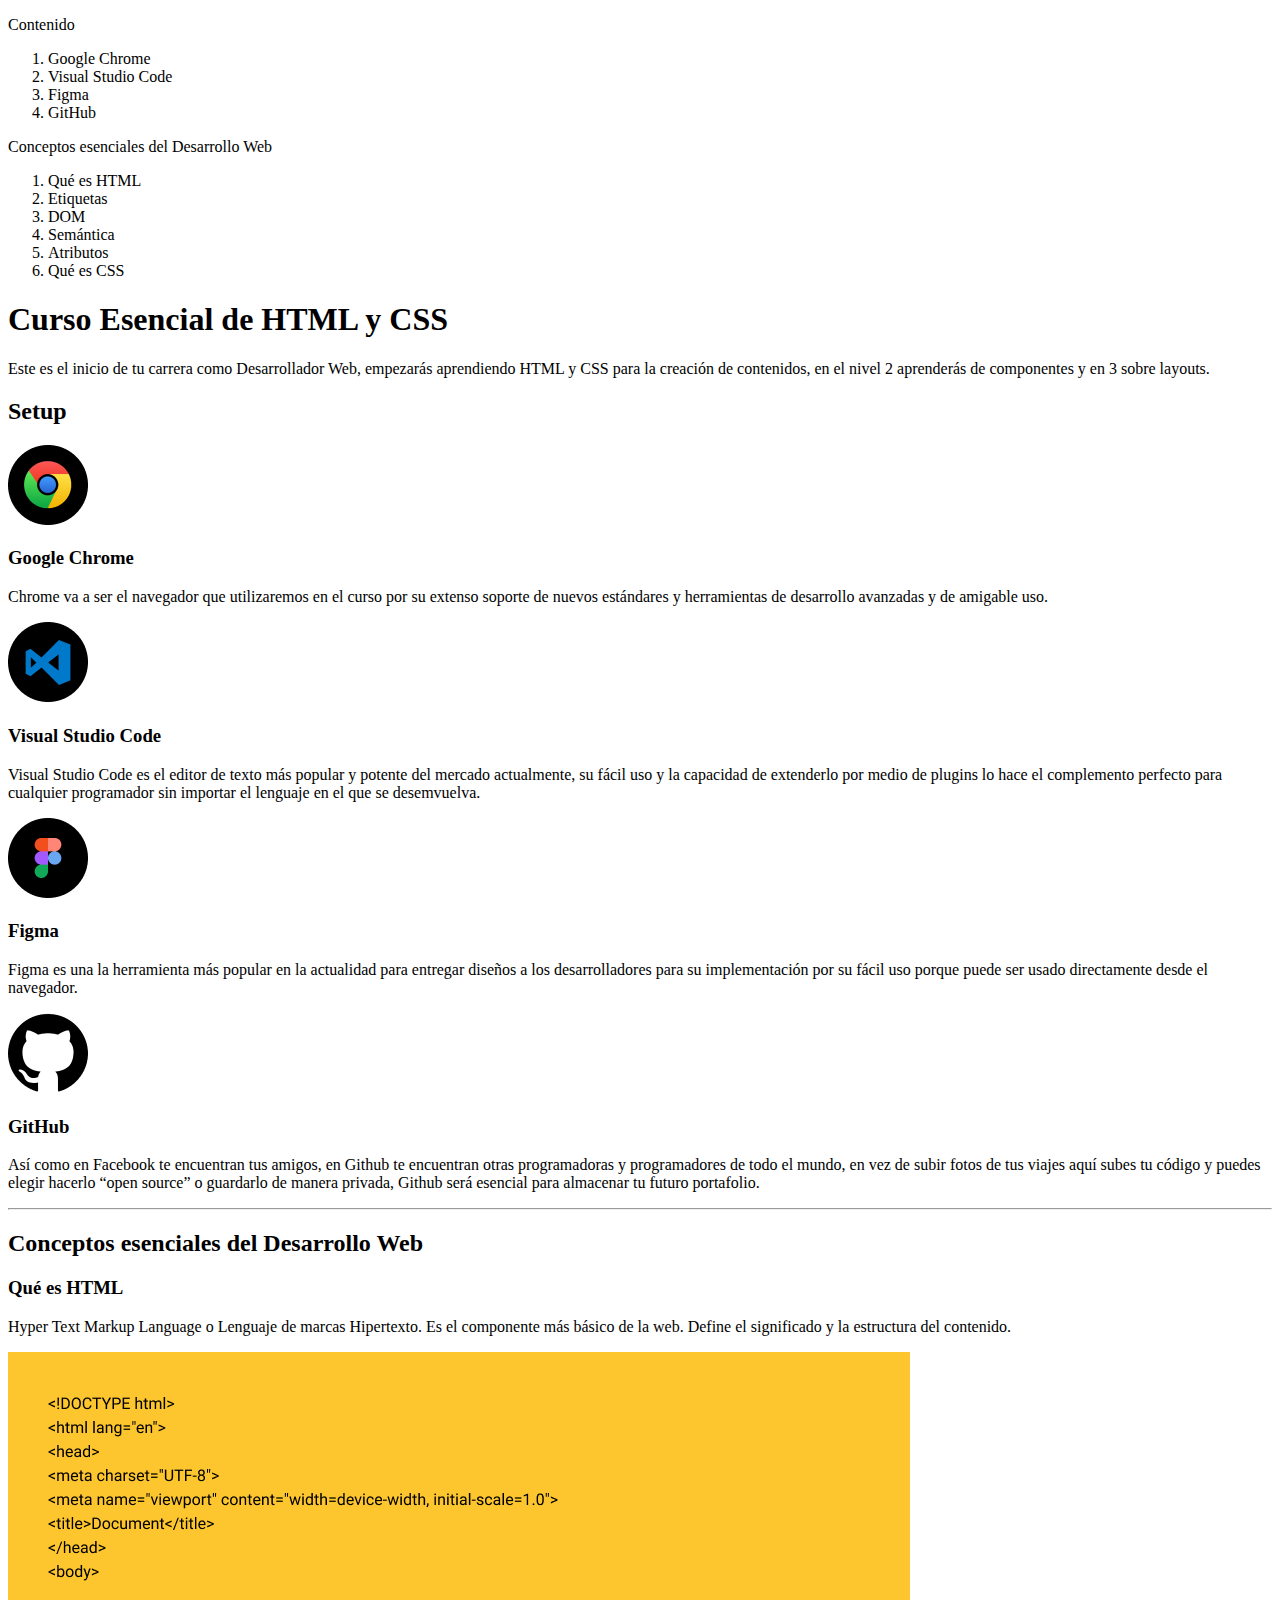
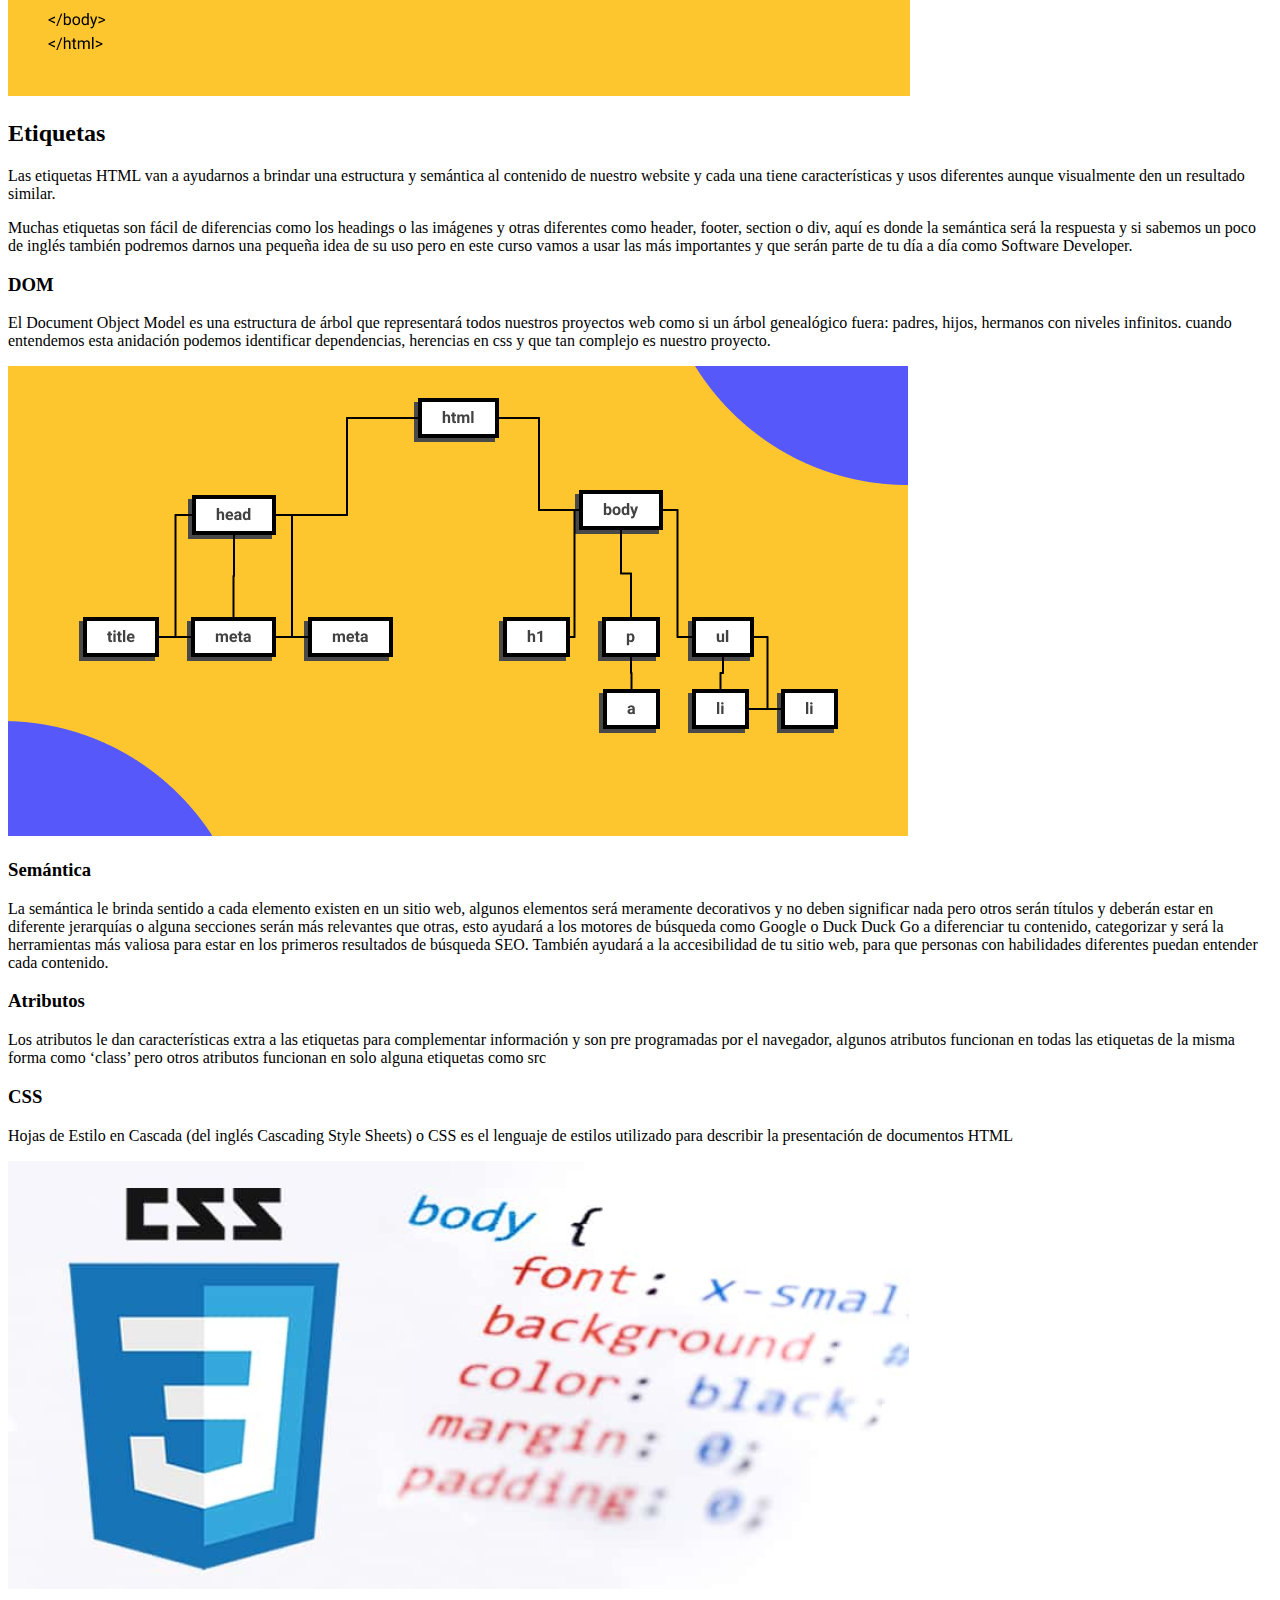
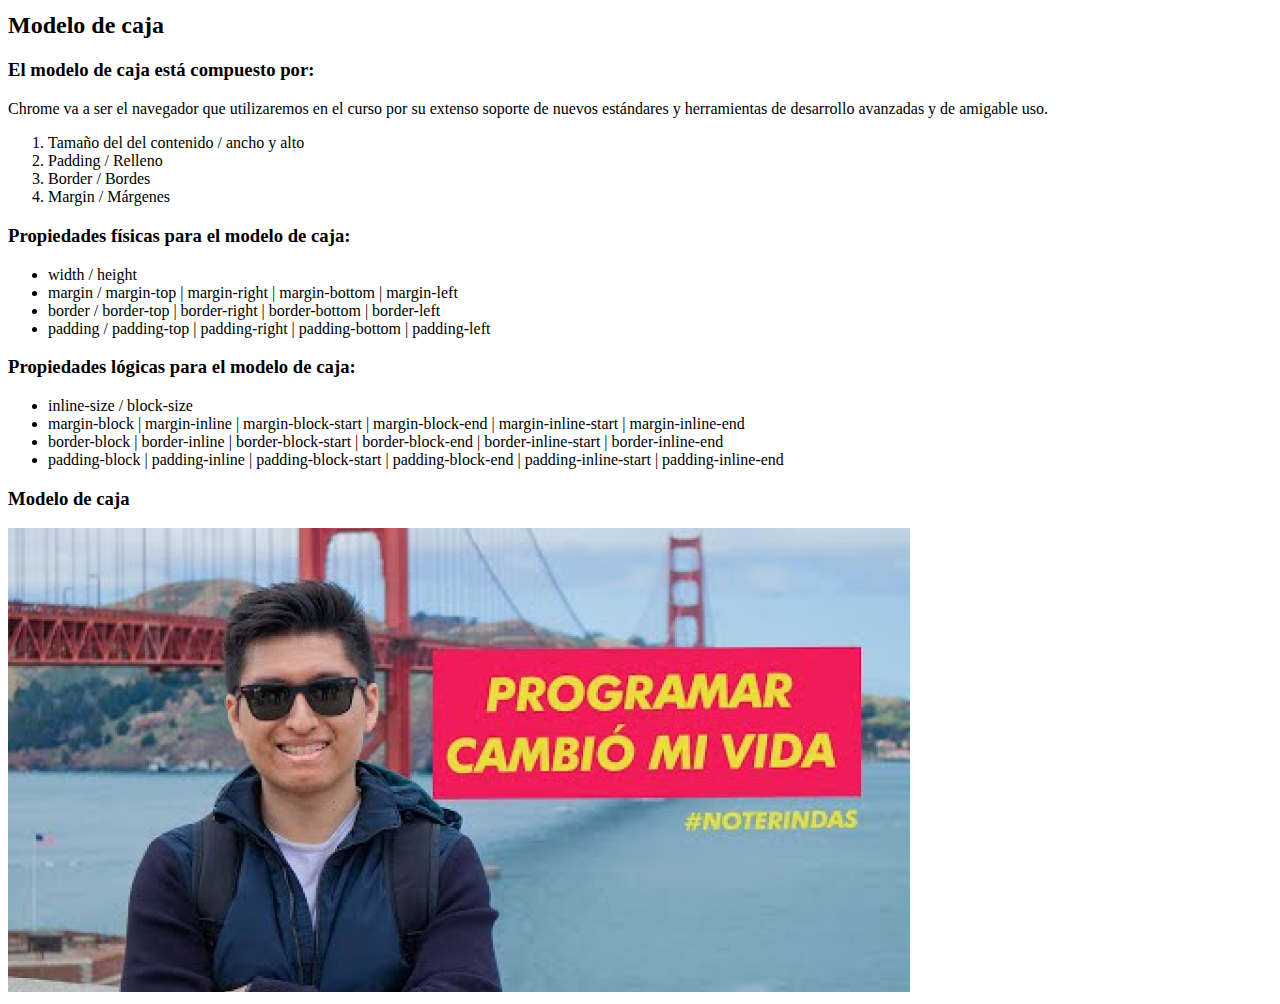
==== index.html @ ecdffed0 "Clase de semántica de contenido" ====
<!DOCTYPE html>
<html lang="en">
  <head>
    <meta charset="UTF-8" />
    <meta name="viewport" content="width=device-width, initial-scale=1.0" />
    <title>Blog de Augusto</title>
  </head>

  <body>
    <header>
      <p>Contenido</p>
      <nav>
        <ol>
          <li>Google Chrome</li>
          <li>Visual Studio Code</li>
          <li>Figma</li>
          <li>GitHub</li>
        </ol>
        <p>Conceptos esenciales del Desarrollo Web</p>
        <ol>
          <li>Qué es HTML</li>
          <li>Etiquetas</li>
          <li>DOM</li>
          <li>Semántica</li>
          <li>Atributos</li>
          <li>Qué es CSS</li>
        </ol>
      </nav>
    </header>
    <h1>Curso Esencial de HTML y CSS</h1>
    <p>
      Este es el inicio de tu carrera como Desarrollador Web, empezarás
      aprendiendo HTML y CSS para la creación de contenidos, en el nivel 2
      aprenderás de componentes y en 3 sobre layouts.
    </p>
    <h2>Setup</h2>
    <img
      src="/images/google-chrome.png"
      alt="Logo de Google Chrome"
      title="Logo de Google Chrome"
    />
    <h3>Google Chrome</h3>
    <p>
      Chrome va a ser el navegador que utilizaremos en el curso por su extenso
      soporte de nuevos estándares y herramientas de desarrollo avanzadas y de
      amigable uso.
    </p>

    <img
      src="/images/visual-studio-code.png"
      alt="Logo de Visual Studio Code"
      title="Logo de Visual Studio Code"
    />
    <h3>Visual Studio Code</h3>
    <p>
      Visual Studio Code es el editor de texto más popular y potente del mercado
      actualmente, su fácil uso y la capacidad de extenderlo por medio de
      plugins lo hace el complemento perfecto para cualquier programador sin
      importar el lenguaje en el que se desemvuelva.
    </p>
    <img src="/images/figma.png" alt="Logo de Figma" title="Logo de Figma" />
    <h3>Figma</h3>
    <p>
      Figma es una la herramienta más popular en la actualidad para entregar
      diseños a los desarrolladores para su implementación por su fácil uso
      porque puede ser usado directamente desde el navegador.
    </p>
    <img src="/images/github.png" alt="Logo de GitHub" title="Logo de GitHub" />
    <h3>GitHub</h3>
    <p>
      Así como en Facebook te encuentran tus amigos, en Github te encuentran
      otras programadoras y programadores de todo el mundo, en vez de subir
      fotos de tus viajes aquí subes tu código y puedes elegir hacerlo “open
      source” o guardarlo de manera privada, Github será esencial para almacenar
      tu futuro portafolio.
    </p>
    <hr />
    <h2>Conceptos esenciales del Desarrollo Web</h2>
    <h3>Qué es HTML</h3>
    <p>
      Hyper Text Markup Language o Lenguaje de marcas Hipertexto. Es el
      componente más básico de la web. Define el significado y la estructura del
      contenido.
    </p>
    <img src="/images/html.png" alt="html" title="Estructura básica de html" />
    <h2>Etiquetas</h2>
    <p>
      Las etiquetas HTML van a ayudarnos a brindar una estructura y semántica al
      contenido de nuestro website y cada una tiene características y usos
      diferentes aunque visualmente den un resultado similar.
    </p>
    <p>
      Muchas etiquetas son fácil de diferencias como los headings o las imágenes
      y otras diferentes como header, footer, section o div, aquí es donde la
      semántica será la respuesta y si sabemos un poco de inglés también
      podremos darnos una pequeña idea de su uso pero en este curso vamos a usar
      las más importantes y que serán parte de tu día a día como Software
      Developer.
    </p>
    <h3>DOM</h3>
    <p>
      El Document Object Model es una estructura de árbol que representará todos
      nuestros proyectos web como si un árbol genealógico fuera: padres, hijos,
      hermanos con niveles infinitos. cuando entendemos esta anidación podemos
      identificar dependencias, herencias en css y que tan complejo es nuestro
      proyecto.
    </p>
    <img src="/images/dom.png" alt="DOM" title="Estructura del DOM" />
    <h3>Semántica</h3>
    <p>
      La semántica le brinda sentido a cada elemento existen en un sitio web,
      algunos elementos será meramente decorativos y no deben significar nada
      pero otros serán títulos y deberán estar en diferente jerarquías o alguna
      secciones serán más relevantes que otras, esto ayudará a los motores de
      búsqueda como Google o Duck Duck Go a diferenciar tu contenido,
      categorizar y será la herramientas más valiosa para estar en los primeros
      resultados de búsqueda SEO. También ayudará a la accesibilidad de tu sitio
      web, para que personas con habilidades diferentes puedan entender cada
      contenido.
    </p>
    <h3>Atributos</h3>
    <p>
      Los atributos le dan características extra a las etiquetas para
      complementar información y son pre programadas por el navegador, algunos
      atributos funcionan en todas las etiquetas de la misma forma como ‘class’
      pero otros atributos funcionan en solo alguna etiquetas como src
    </p>
    <h3>CSS</h3>
    <p>
      Hojas de Estilo en Cascada (del inglés Cascading Style Sheets) o CSS es el
      lenguaje de estilos utilizado para describir la presentación de documentos
      HTML
    </p>
    <img src="/images/css.png" alt="CSS" title="CSS" />
    <h2>Modelo de caja</h2>
    <h3>El modelo de caja está compuesto por:</h3>
    <p>
      Chrome va a ser el navegador que utilizaremos en el curso por su extenso
      soporte de nuevos estándares y herramientas de desarrollo avanzadas y de
      amigable uso.
    </p>
    <ol>
      <li>Tamaño del del contenido / ancho y alto</li>
      <li>Padding / Relleno</li>
      <li>Border / Bordes</li>
      <li>Margin / Márgenes</li>
    </ol>
    <h3>Propiedades físicas para el modelo de caja:</h3>
    <ul>
      <li>width / height</li>
      <li>margin / margin-top | margin-right | margin-bottom | margin-left</li>
      <li>border / border-top | border-right | border-bottom | border-left</li>
      <li>
        padding / padding-top | padding-right | padding-bottom | padding-left
      </li>
    </ul>
    <h3>Propiedades lógicas para el modelo de caja:</h3>
    <ul>
      <li>inline-size / block-size</li>
      <li>
        margin-block | margin-inline | margin-block-start | margin-block-end |
        margin-inline-start | margin-inline-end
      </li>
      <li>
        border-block | border-inline | border-block-start | border-block-end |
        border-inline-start | border-inline-end
      </li>
      <li>
        padding-block | padding-inline | padding-block-start | padding-block-end
        | padding-inline-start | padding-inline-end
      </li>
    </ul>
    <h3>Modelo de caja</h3>
    <img src="/images/LeonidasEsteban.png" alt="Leonidas Esteban" title="Programar cambió mi vida - Leonidas Esteban">
  </body>
</html>
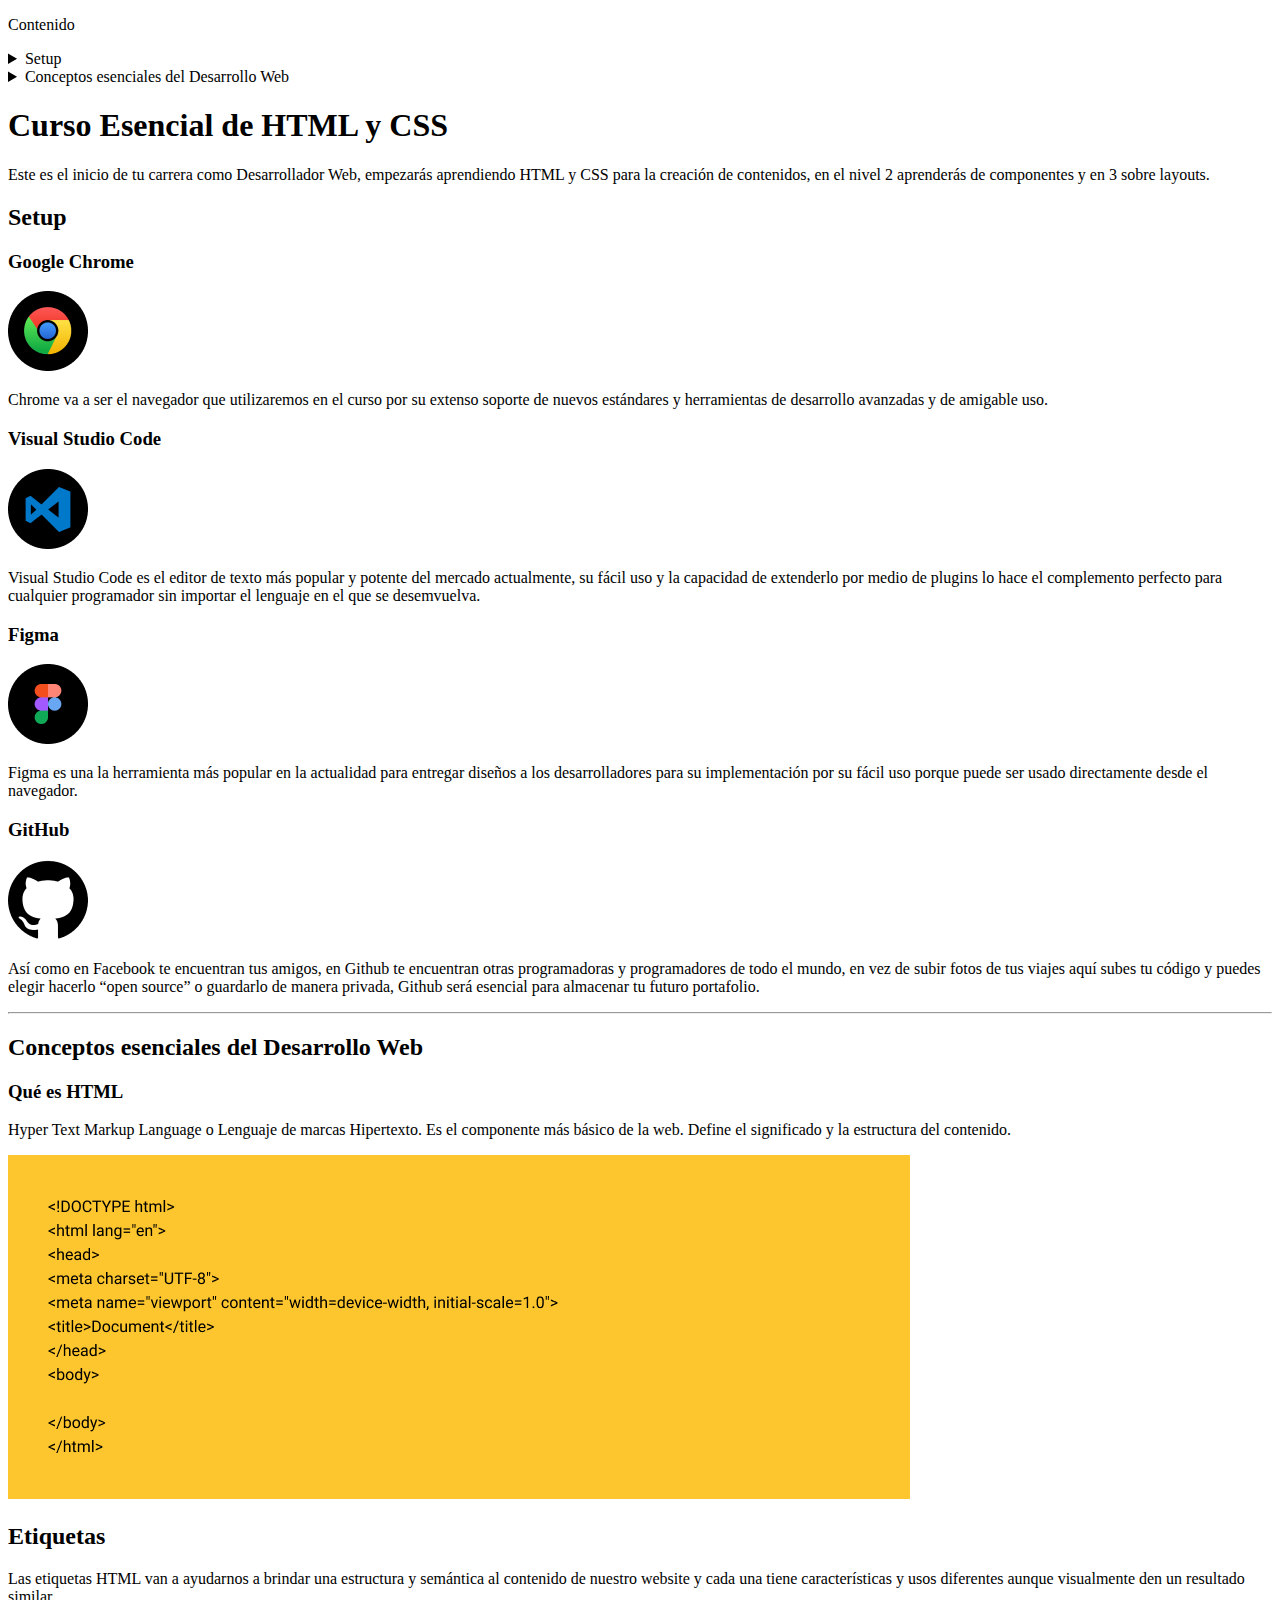
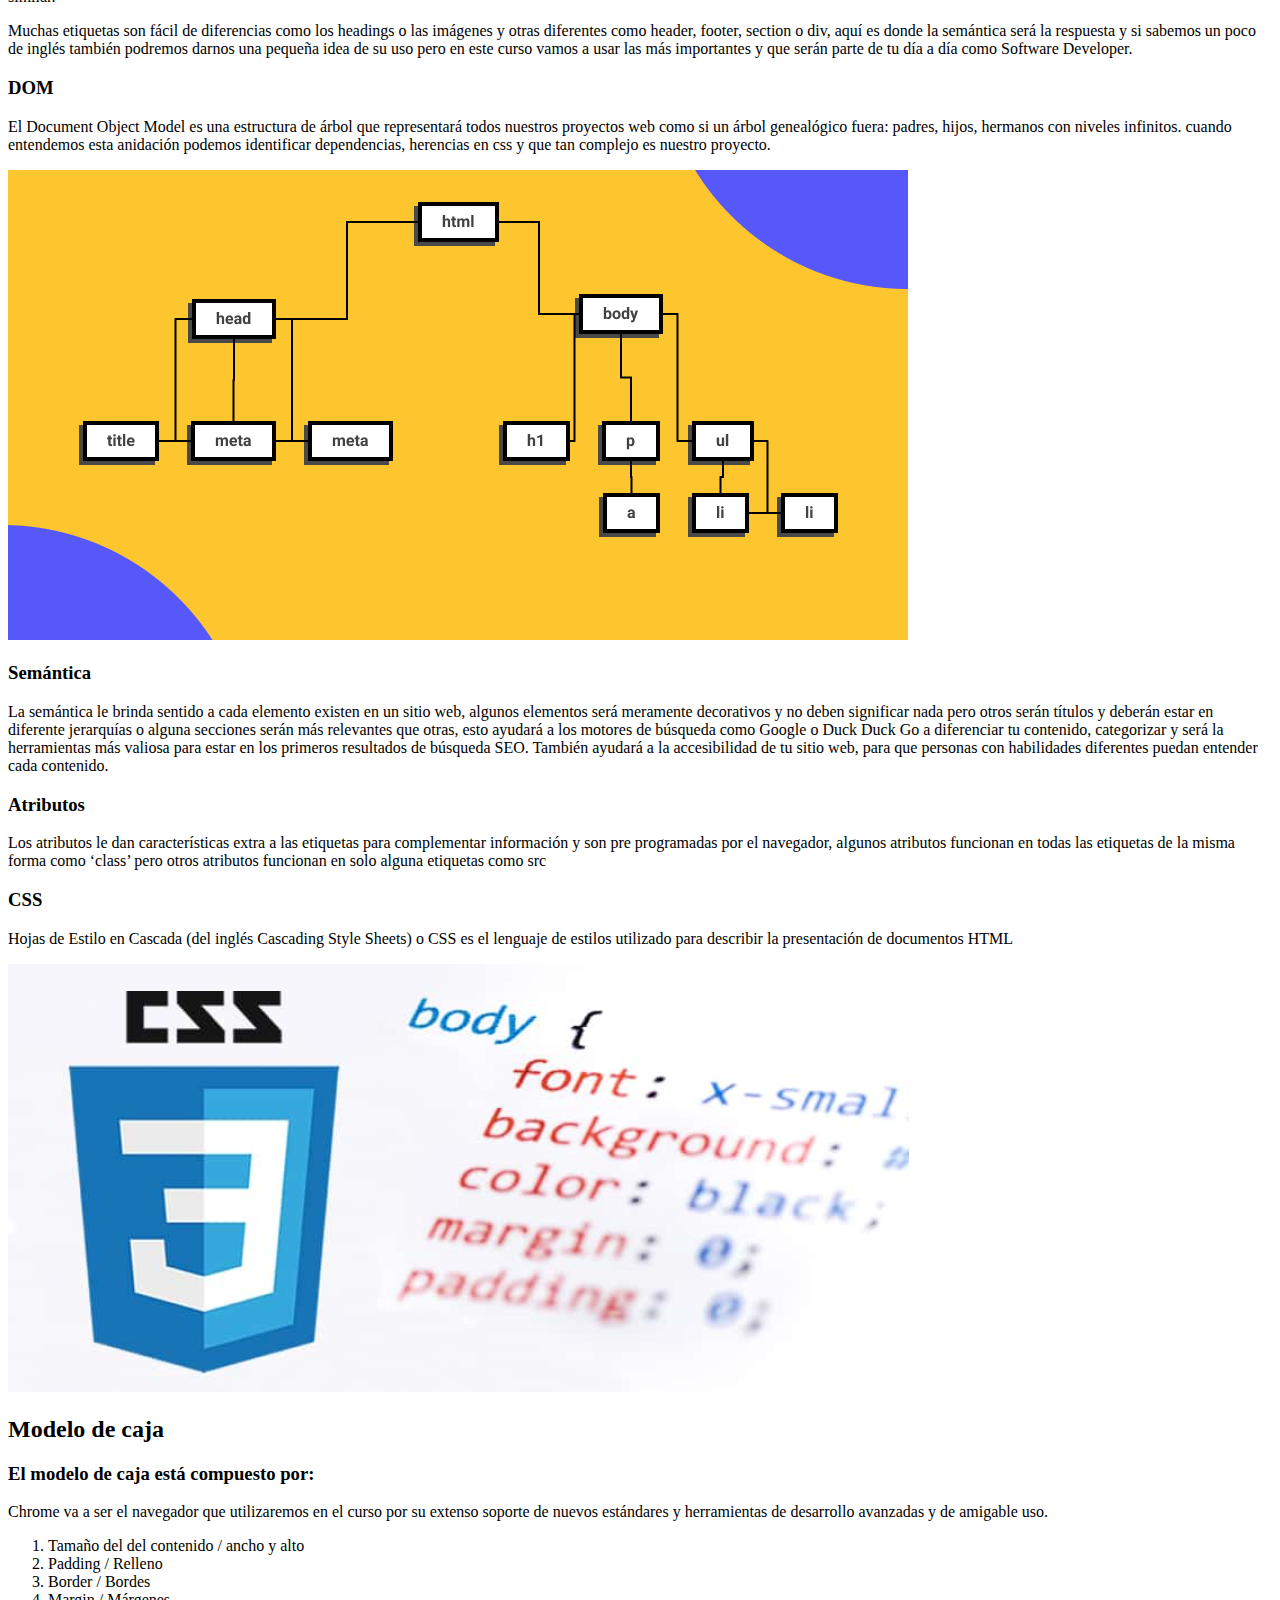
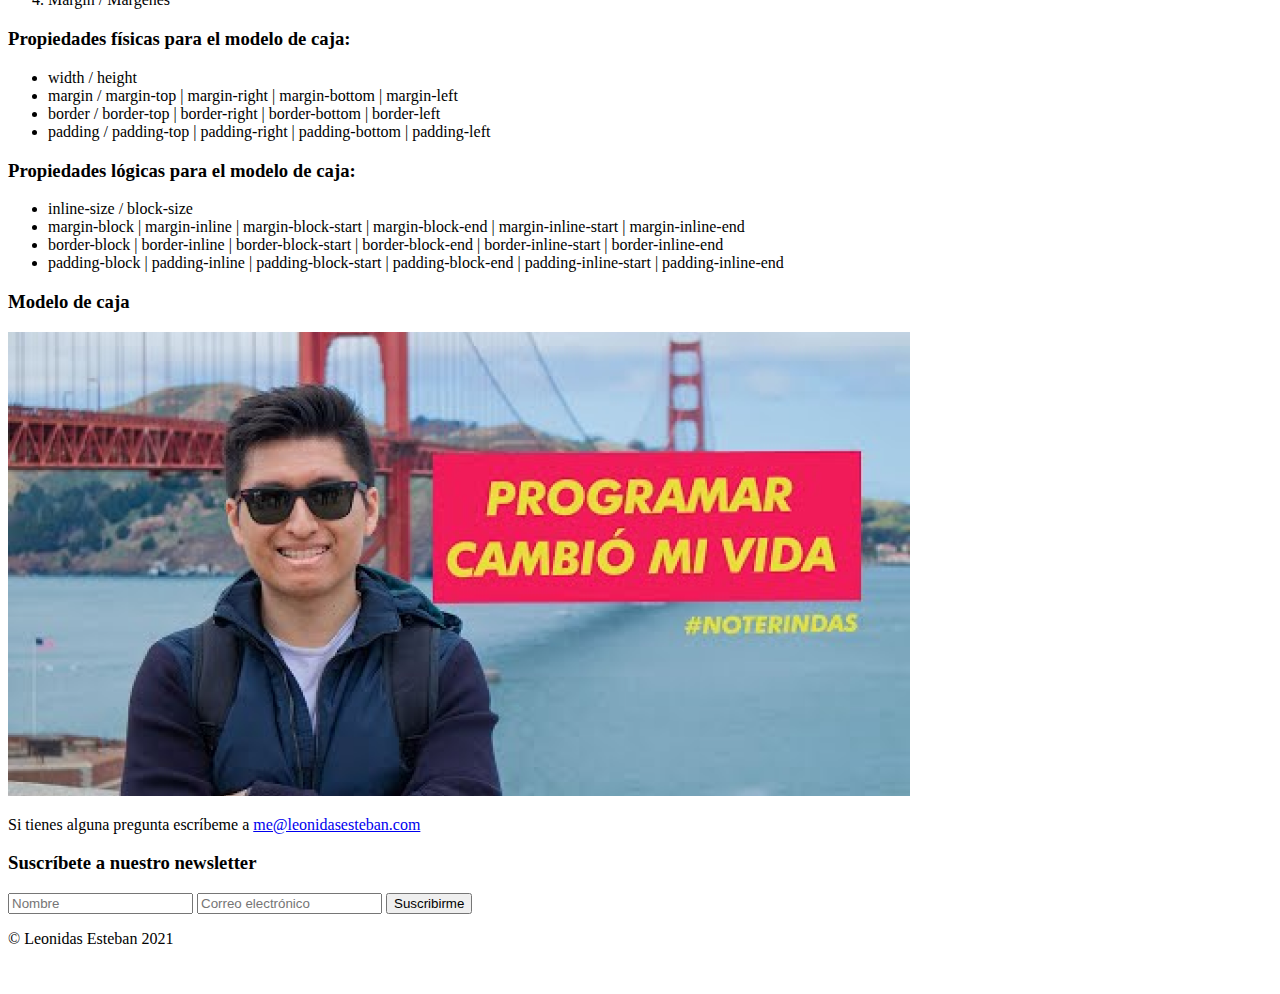
==== commit 6e1e259f: "Se termino el html y empezamos el css" ====
--- a/index.html
+++ b/index.html
@@ -3,6 +3,7 @@
   <head>
     <meta charset="UTF-8" />
     <meta name="viewport" content="width=device-width, initial-scale=1.0" />
+    <link rel="shortcut icon" href="./images/favicon.png" type="image/x-icon" />
     <title>Blog de Augusto</title>
   </head>
 
@@ -10,21 +11,26 @@
     <header>
       <p>Contenido</p>
       <nav>
-        <ol>
-          <li>Google Chrome</li>
-          <li>Visual Studio Code</li>
-          <li>Figma</li>
-          <li>GitHub</li>
-        </ol>
-        <p>Conceptos esenciales del Desarrollo Web</p>
-        <ol>
-          <li>Qué es HTML</li>
-          <li>Etiquetas</li>
-          <li>DOM</li>
-          <li>Semántica</li>
-          <li>Atributos</li>
-          <li>Qué es CSS</li>
-        </ol>
+        <details>
+          <summary>Setup</summary>
+          <ol>
+            <li><a href="#google-chrome">Google Chrome</a></li>
+            <li><a href="#vscode">Visual Studio Code</a></li>
+            <li><a href="#figma">Figma</a></li>
+            <li><a href="#github">GitHub</a></li>
+          </ol>
+        </details>
+        <details>
+          <summary>Conceptos esenciales del Desarrollo Web</summary>
+          <ol>
+            <li><a href="#html">Qué es HTML</a></li>
+            <li><a href="#tags">Etiquetas</a></li>
+            <li><a href="#dom">DOM</a></li>
+            <li><a href="#semantica">Semántica</a></li>
+            <li><a href="#atributos">Atributos</a></li>
+            <li><a href="#css">Qué es CSS</a></li>
+          </ol>
+        </details>
       </nav>
     </header>
     <h1>Curso Esencial de HTML y CSS</h1>
@@ -34,39 +40,50 @@
       aprenderás de componentes y en 3 sobre layouts.
     </p>
     <h2>Setup</h2>
-    <img
-      src="/images/google-chrome.png"
+    <h3 id="google-chrome">Google Chrome</h3>
+    <img
+      loading="lazy"
+      src="./images/google-chrome.png"
       alt="Logo de Google Chrome"
       title="Logo de Google Chrome"
     />
-    <h3>Google Chrome</h3>
     <p>
       Chrome va a ser el navegador que utilizaremos en el curso por su extenso
       soporte de nuevos estándares y herramientas de desarrollo avanzadas y de
       amigable uso.
     </p>
-
-    <img
-      src="/images/visual-studio-code.png"
+    <h3 id="vscode">Visual Studio Code</h3>
+    <img
+      loading="lazy"
+      src="./images/visual-studio-code.png"
       alt="Logo de Visual Studio Code"
       title="Logo de Visual Studio Code"
     />
-    <h3>Visual Studio Code</h3>
     <p>
       Visual Studio Code es el editor de texto más popular y potente del mercado
       actualmente, su fácil uso y la capacidad de extenderlo por medio de
       plugins lo hace el complemento perfecto para cualquier programador sin
       importar el lenguaje en el que se desemvuelva.
     </p>
-    <img src="/images/figma.png" alt="Logo de Figma" title="Logo de Figma" />
-    <h3>Figma</h3>
+    <h3 id="figma">Figma</h3>
+    <img
+      loading="lazy"
+      src="./images/figma.png"
+      alt="Logo de Figma"
+      title="Logo de Figma"
+    />
     <p>
       Figma es una la herramienta más popular en la actualidad para entregar
       diseños a los desarrolladores para su implementación por su fácil uso
       porque puede ser usado directamente desde el navegador.
     </p>
-    <img src="/images/github.png" alt="Logo de GitHub" title="Logo de GitHub" />
-    <h3>GitHub</h3>
+    <h3 id="github">GitHub</h3>
+    <img
+      loading="lazy"
+      src="./images/github.png"
+      alt="Logo de GitHub"
+      title="Logo de GitHub"
+    />
     <p>
       Así como en Facebook te encuentran tus amigos, en Github te encuentran
       otras programadoras y programadores de todo el mundo, en vez de subir
@@ -76,14 +93,19 @@
     </p>
     <hr />
     <h2>Conceptos esenciales del Desarrollo Web</h2>
-    <h3>Qué es HTML</h3>
+    <h3 id="html">Qué es HTML</h3>
     <p>
       Hyper Text Markup Language o Lenguaje de marcas Hipertexto. Es el
       componente más básico de la web. Define el significado y la estructura del
       contenido.
     </p>
-    <img src="/images/html.png" alt="html" title="Estructura básica de html" />
-    <h2>Etiquetas</h2>
+    <img
+      loading="lazy"
+      src="./images/html.png"
+      alt="html"
+      title="Estructura básica de html"
+    />
+    <h2 id="tags">Etiquetas</h2>
     <p>
       Las etiquetas HTML van a ayudarnos a brindar una estructura y semántica al
       contenido de nuestro website y cada una tiene características y usos
@@ -97,7 +119,7 @@
       las más importantes y que serán parte de tu día a día como Software
       Developer.
     </p>
-    <h3>DOM</h3>
+    <h3 id="dom">DOM</h3>
     <p>
       El Document Object Model es una estructura de árbol que representará todos
       nuestros proyectos web como si un árbol genealógico fuera: padres, hijos,
@@ -105,8 +127,13 @@
       identificar dependencias, herencias en css y que tan complejo es nuestro
       proyecto.
     </p>
-    <img src="/images/dom.png" alt="DOM" title="Estructura del DOM" />
-    <h3>Semántica</h3>
+    <img
+      loading="lazy"
+      src="./images/dom.png"
+      alt="DOM"
+      title="Estructura del DOM"
+    />
+    <h3 id="semantica">Semántica</h3>
     <p>
       La semántica le brinda sentido a cada elemento existen en un sitio web,
       algunos elementos será meramente decorativos y no deben significar nada
@@ -118,20 +145,20 @@
       web, para que personas con habilidades diferentes puedan entender cada
       contenido.
     </p>
-    <h3>Atributos</h3>
+    <h3 id="atributos">Atributos</h3>
     <p>
       Los atributos le dan características extra a las etiquetas para
       complementar información y son pre programadas por el navegador, algunos
       atributos funcionan en todas las etiquetas de la misma forma como ‘class’
       pero otros atributos funcionan en solo alguna etiquetas como src
     </p>
-    <h3>CSS</h3>
+    <h3 id="css">CSS</h3>
     <p>
       Hojas de Estilo en Cascada (del inglés Cascading Style Sheets) o CSS es el
       lenguaje de estilos utilizado para describir la presentación de documentos
       HTML
     </p>
-    <img src="/images/css.png" alt="CSS" title="CSS" />
+    <img loading="lazy" src="./images/css.png" alt="CSS" title="CSS" />
     <h2>Modelo de caja</h2>
     <h3>El modelo de caja está compuesto por:</h3>
     <p>
@@ -171,6 +198,44 @@
       </li>
     </ul>
     <h3>Modelo de caja</h3>
-    <img src="/images/LeonidasEsteban.png" alt="Leonidas Esteban" title="Programar cambió mi vida - Leonidas Esteban">
+    <img
+      loading="lazy"
+      src="./images/LeonidasEsteban.png"
+      alt="Leonidas Esteban"
+      title="Programar cambió mi vida - Leonidas Esteban"
+    />
+    <p>
+      Si tienes alguna pregunta escríbeme a
+      <a href="mailto:me@leonidasesteban.com">me@leonidasesteban.com</a>
+    </p>
+    <h3>Suscríbete a nuestro newsletter</h3>
+    <input type="text" placeholder="Nombre" />
+    <input type="text" placeholder="Correo electrónico" />
+    <button>Suscribirme</button>
+    <footer>
+      <p>© Leonidas Esteban 2021</p>
+      <a href="#"
+        ><img
+          loading="lazy"
+          src="./images/instagram.svg"
+          alt="Instagram-logo"
+          title="Instagram"
+      /></a>
+      <a href="#"
+        ><img
+          loading="lazy"
+          src="./images/facebook.svg"
+          alt="facebook-logo"
+          title="Facebook"
+      /></a>
+      <a href="#"
+        ><img
+          loading="lazy"
+          src="./images/twitter.svg"
+          alt="twitter-logo"
+          title="Twitter"
+      /></a>
+    </footer>
+    <script src="main.js"></script>
   </body>
 </html>
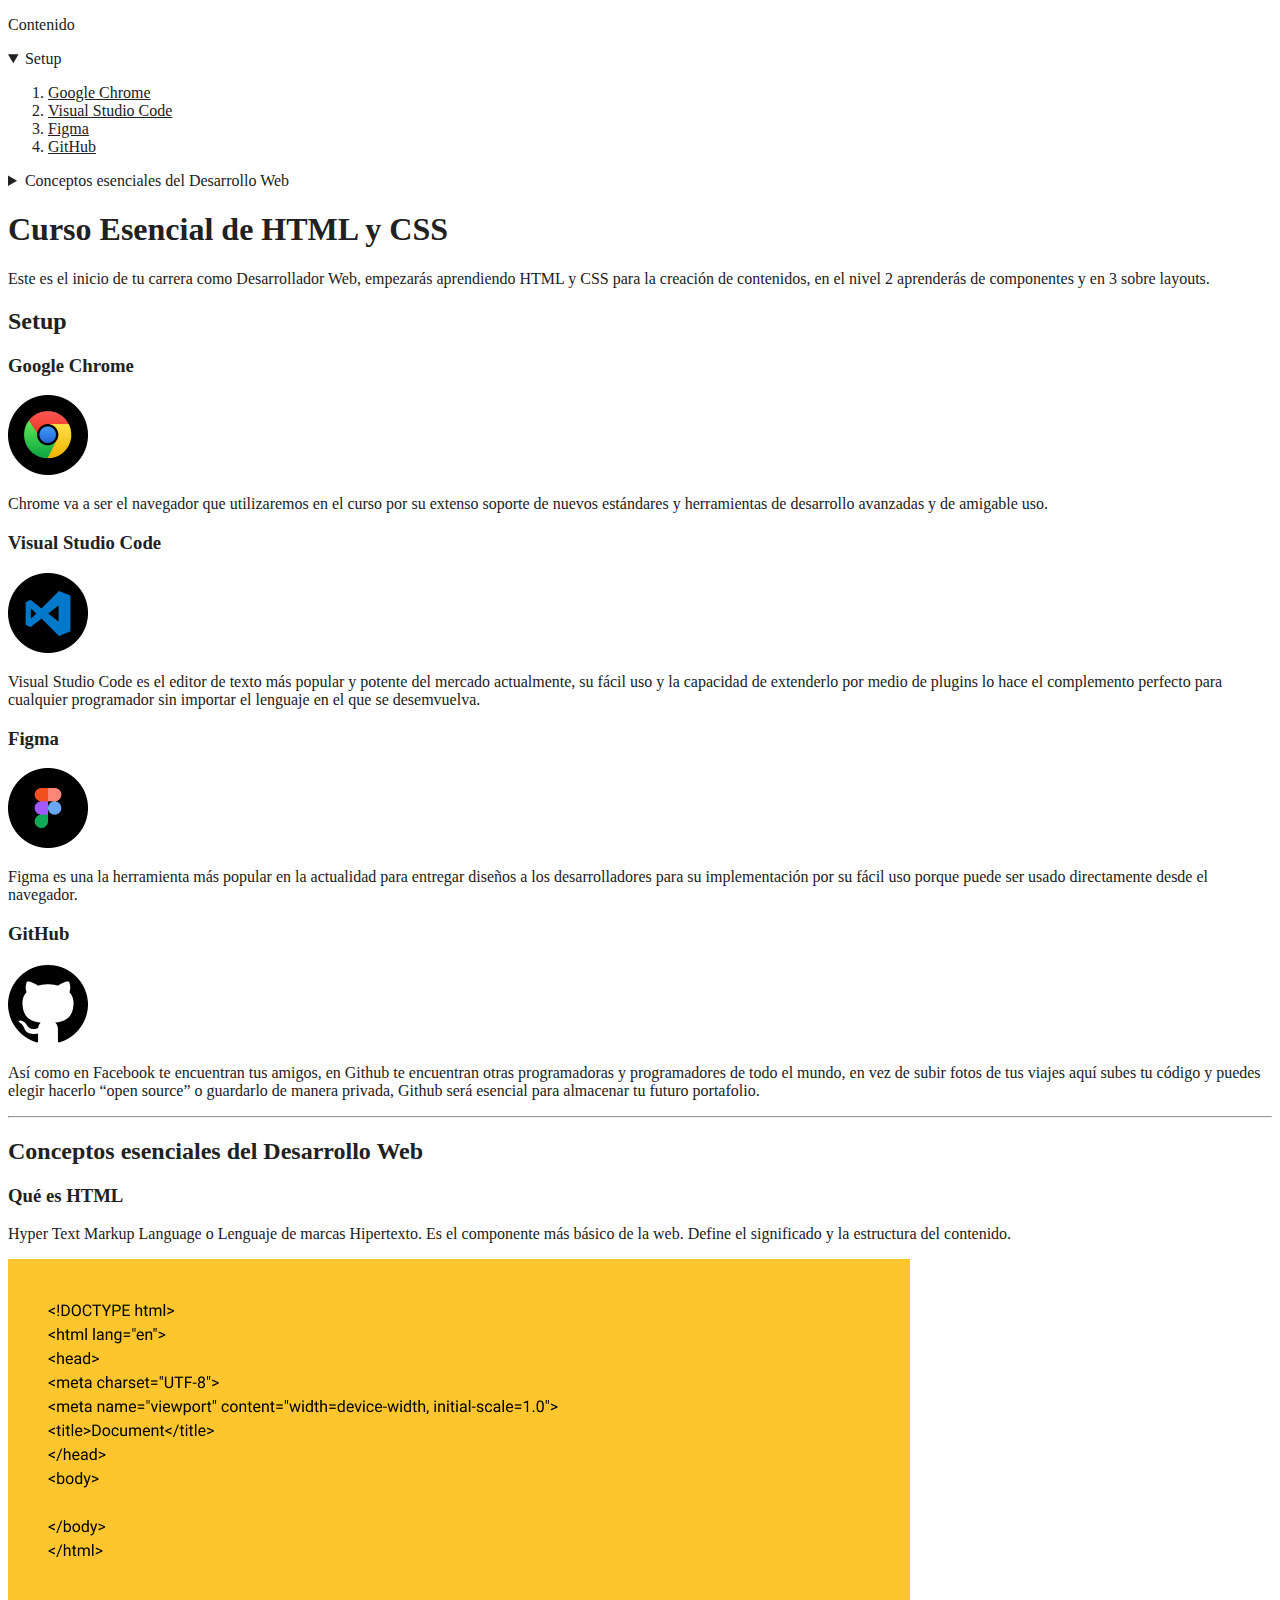
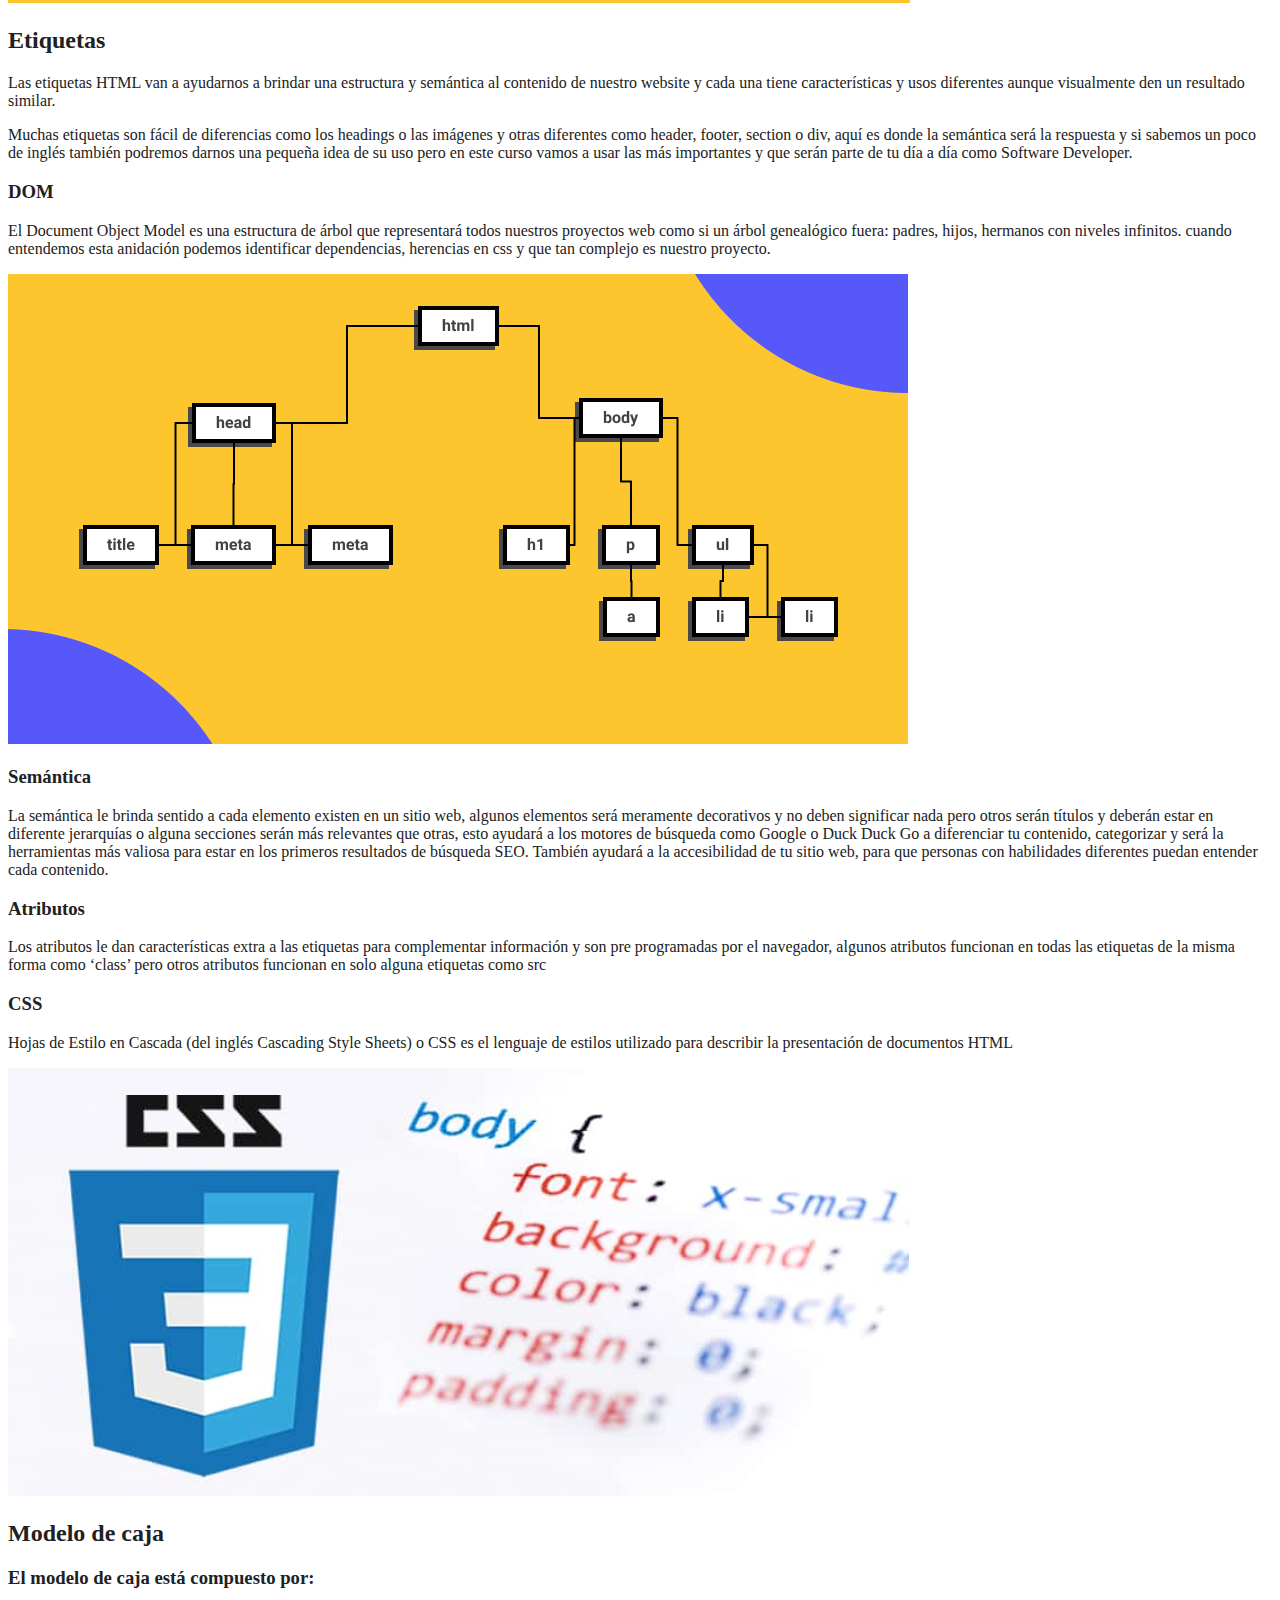
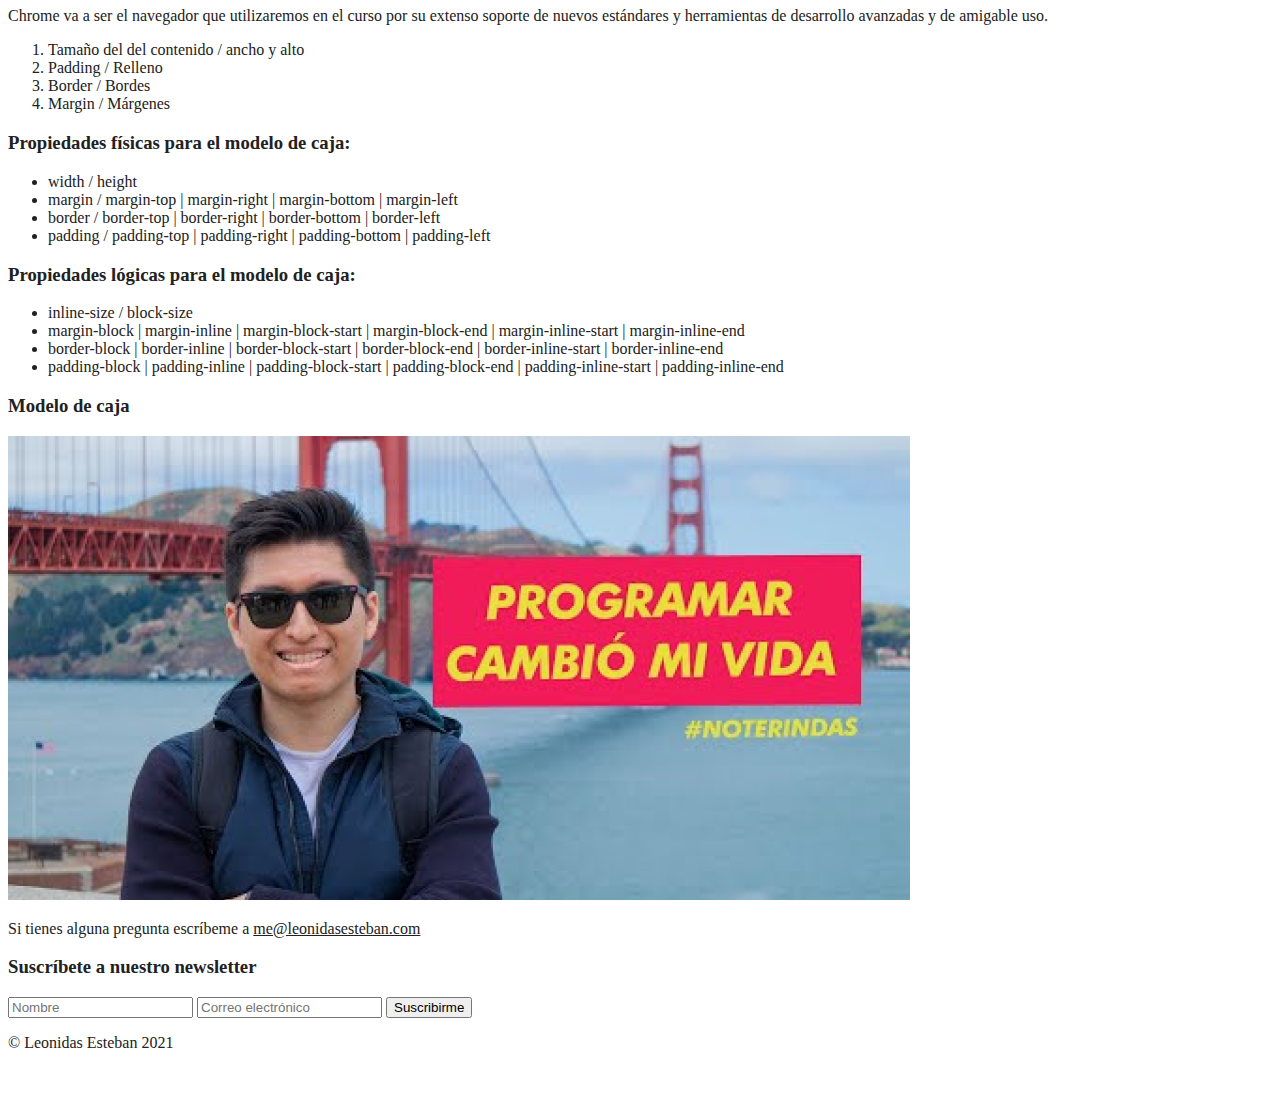
==== commit abab28d2: "Se agrega el archivo css" ====
--- a/index.html
+++ b/index.html
@@ -4,6 +4,7 @@
     <meta charset="UTF-8" />
     <meta name="viewport" content="width=device-width, initial-scale=1.0" />
     <link rel="shortcut icon" href="./images/favicon.png" type="image/x-icon" />
+    <link rel="stylesheet" href="styles.css" />
     <title>Blog de Augusto</title>
   </head>
 
@@ -11,7 +12,7 @@
     <header>
       <p>Contenido</p>
       <nav>
-        <details>
+        <details open>
           <summary>Setup</summary>
           <ol>
             <li><a href="#google-chrome">Google Chrome</a></li>
--- a/styles.css
+++ b/styles.css
@@ -0,0 +1,6 @@
+body {
+  color: #212121;
+}
+a {
+  color: #212121;
+}
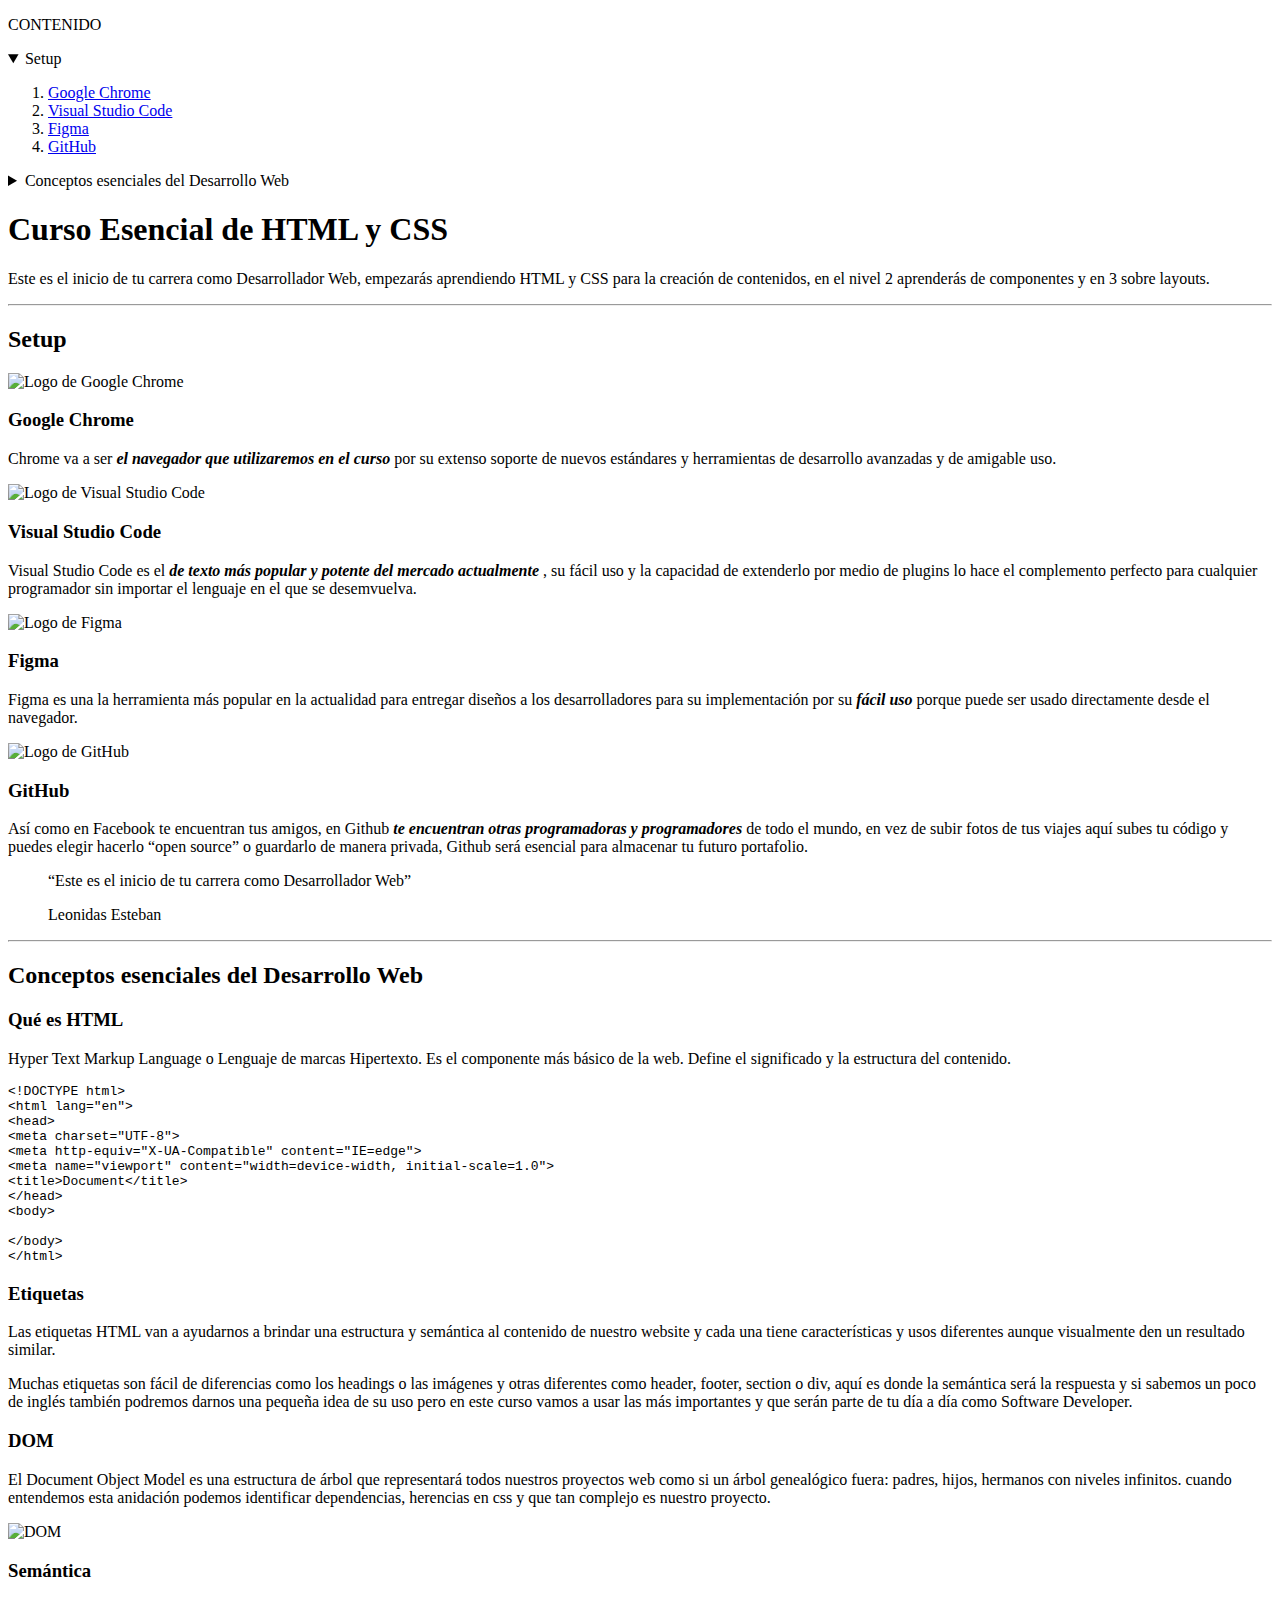
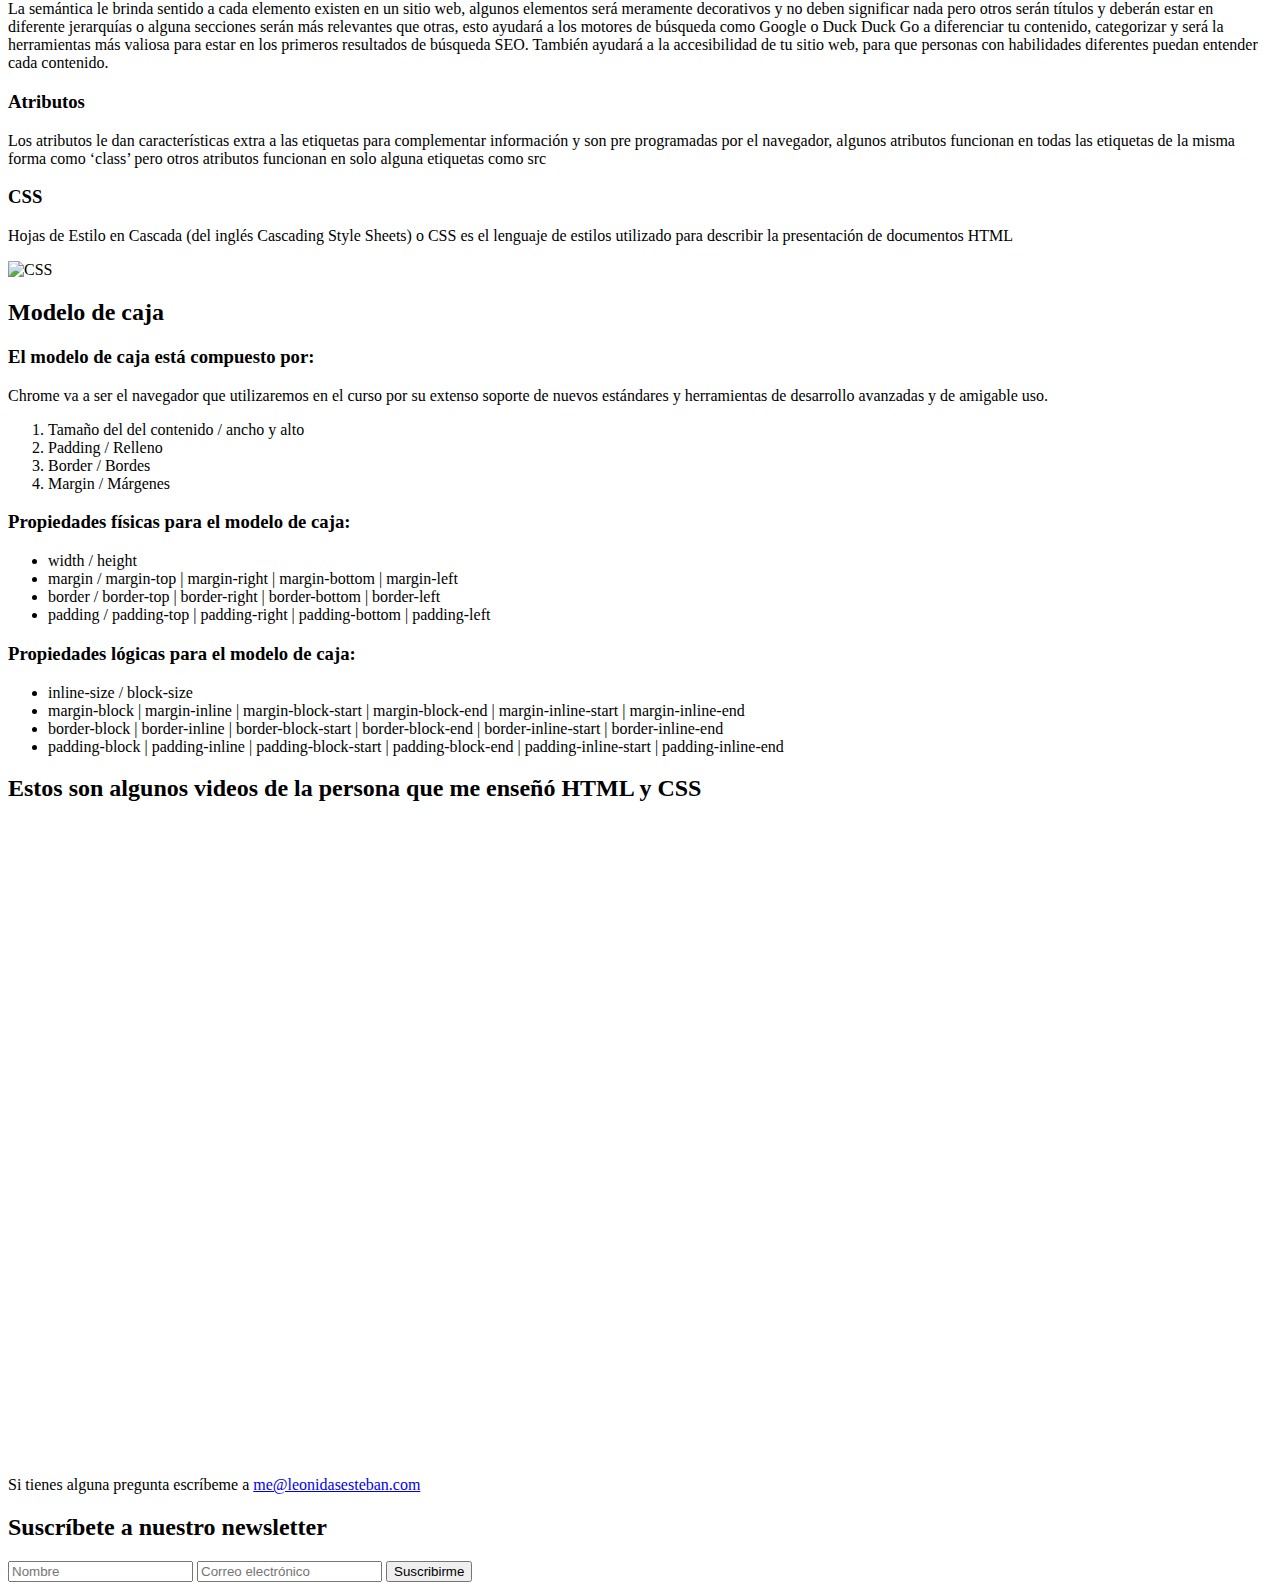
==== commit 9e8af98c: "Se agregaron las etiquetas meta para compartir la pagina" ====
--- a/index.html
+++ b/index.html
@@ -1,242 +1,339 @@
 <!DOCTYPE html>
-<html lang="en">
+<html lang="es">
   <head>
     <meta charset="UTF-8" />
     <meta name="viewport" content="width=device-width, initial-scale=1.0" />
-    <link rel="shortcut icon" href="./images/favicon.png" type="image/x-icon" />
-    <link rel="stylesheet" href="styles.css" />
+    <meta property="og:title" content="Mi proyecto del Curso Escencial de Html y Css de Leonidas Esteban" />
+    <meta property="og:type" content="website" />
+    <meta property="og:url" content="https://mausousa.github.io/curso-esencial-html-css/ />
+    <meta property="og:image" content=https://mausousa.github.io/curso-esencial-html-css/assets/images/logical/dom.png />
+    <link
+      rel="shortcut icon"
+      href="./assets/images/favicon.png"
+      type="image/x-icon"
+    />
+    <link rel="preconnect" href="https://fonts.gstatic.com" />
+    <link rel="preconnect" href="https://fonts.gstatic.com" />
+    <link
+      href="https://fonts.googleapis.com/css2?family=Nunito:ital,wght@0,400;0,700;1,400;1,700&display=swap"
+      rel="stylesheet"
+    />
+    <link rel="stylesheet" href="./assets/css/styles-logical.css" />
     <title>Blog de Augusto</title>
   </head>
 
   <body>
-    <header>
-      <p>Contenido</p>
-      <nav>
-        <details open>
-          <summary>Setup</summary>
-          <ol>
-            <li><a href="#google-chrome">Google Chrome</a></li>
-            <li><a href="#vscode">Visual Studio Code</a></li>
-            <li><a href="#figma">Figma</a></li>
-            <li><a href="#github">GitHub</a></li>
-          </ol>
-        </details>
-        <details>
-          <summary>Conceptos esenciales del Desarrollo Web</summary>
-          <ol>
-            <li><a href="#html">Qué es HTML</a></li>
-            <li><a href="#tags">Etiquetas</a></li>
-            <li><a href="#dom">DOM</a></li>
-            <li><a href="#semantica">Semántica</a></li>
-            <li><a href="#atributos">Atributos</a></li>
-            <li><a href="#css">Qué es CSS</a></li>
-          </ol>
-        </details>
-      </nav>
-    </header>
-    <h1>Curso Esencial de HTML y CSS</h1>
-    <p>
-      Este es el inicio de tu carrera como Desarrollador Web, empezarás
-      aprendiendo HTML y CSS para la creación de contenidos, en el nivel 2
-      aprenderás de componentes y en 3 sobre layouts.
-    </p>
-    <h2>Setup</h2>
-    <h3 id="google-chrome">Google Chrome</h3>
-    <img
-      loading="lazy"
-      src="./images/google-chrome.png"
-      alt="Logo de Google Chrome"
-      title="Logo de Google Chrome"
-    />
-    <p>
-      Chrome va a ser el navegador que utilizaremos en el curso por su extenso
-      soporte de nuevos estándares y herramientas de desarrollo avanzadas y de
-      amigable uso.
-    </p>
-    <h3 id="vscode">Visual Studio Code</h3>
-    <img
-      loading="lazy"
-      src="./images/visual-studio-code.png"
-      alt="Logo de Visual Studio Code"
-      title="Logo de Visual Studio Code"
-    />
-    <p>
-      Visual Studio Code es el editor de texto más popular y potente del mercado
-      actualmente, su fácil uso y la capacidad de extenderlo por medio de
-      plugins lo hace el complemento perfecto para cualquier programador sin
-      importar el lenguaje en el que se desemvuelva.
-    </p>
-    <h3 id="figma">Figma</h3>
-    <img
-      loading="lazy"
-      src="./images/figma.png"
-      alt="Logo de Figma"
-      title="Logo de Figma"
-    />
-    <p>
-      Figma es una la herramienta más popular en la actualidad para entregar
-      diseños a los desarrolladores para su implementación por su fácil uso
-      porque puede ser usado directamente desde el navegador.
-    </p>
-    <h3 id="github">GitHub</h3>
-    <img
-      loading="lazy"
-      src="./images/github.png"
-      alt="Logo de GitHub"
-      title="Logo de GitHub"
-    />
-    <p>
-      Así como en Facebook te encuentran tus amigos, en Github te encuentran
-      otras programadoras y programadores de todo el mundo, en vez de subir
-      fotos de tus viajes aquí subes tu código y puedes elegir hacerlo “open
-      source” o guardarlo de manera privada, Github será esencial para almacenar
-      tu futuro portafolio.
-    </p>
-    <hr />
-    <h2>Conceptos esenciales del Desarrollo Web</h2>
-    <h3 id="html">Qué es HTML</h3>
-    <p>
-      Hyper Text Markup Language o Lenguaje de marcas Hipertexto. Es el
-      componente más básico de la web. Define el significado y la estructura del
-      contenido.
-    </p>
-    <img
-      loading="lazy"
-      src="./images/html.png"
-      alt="html"
-      title="Estructura básica de html"
-    />
-    <h2 id="tags">Etiquetas</h2>
-    <p>
-      Las etiquetas HTML van a ayudarnos a brindar una estructura y semántica al
-      contenido de nuestro website y cada una tiene características y usos
-      diferentes aunque visualmente den un resultado similar.
-    </p>
-    <p>
-      Muchas etiquetas son fácil de diferencias como los headings o las imágenes
-      y otras diferentes como header, footer, section o div, aquí es donde la
-      semántica será la respuesta y si sabemos un poco de inglés también
-      podremos darnos una pequeña idea de su uso pero en este curso vamos a usar
-      las más importantes y que serán parte de tu día a día como Software
-      Developer.
-    </p>
-    <h3 id="dom">DOM</h3>
-    <p>
-      El Document Object Model es una estructura de árbol que representará todos
-      nuestros proyectos web como si un árbol genealógico fuera: padres, hijos,
-      hermanos con niveles infinitos. cuando entendemos esta anidación podemos
-      identificar dependencias, herencias en css y que tan complejo es nuestro
-      proyecto.
-    </p>
-    <img
-      loading="lazy"
-      src="./images/dom.png"
-      alt="DOM"
-      title="Estructura del DOM"
-    />
-    <h3 id="semantica">Semántica</h3>
-    <p>
-      La semántica le brinda sentido a cada elemento existen en un sitio web,
-      algunos elementos será meramente decorativos y no deben significar nada
-      pero otros serán títulos y deberán estar en diferente jerarquías o alguna
-      secciones serán más relevantes que otras, esto ayudará a los motores de
-      búsqueda como Google o Duck Duck Go a diferenciar tu contenido,
-      categorizar y será la herramientas más valiosa para estar en los primeros
-      resultados de búsqueda SEO. También ayudará a la accesibilidad de tu sitio
-      web, para que personas con habilidades diferentes puedan entender cada
-      contenido.
-    </p>
-    <h3 id="atributos">Atributos</h3>
-    <p>
-      Los atributos le dan características extra a las etiquetas para
-      complementar información y son pre programadas por el navegador, algunos
-      atributos funcionan en todas las etiquetas de la misma forma como ‘class’
-      pero otros atributos funcionan en solo alguna etiquetas como src
-    </p>
-    <h3 id="css">CSS</h3>
-    <p>
-      Hojas de Estilo en Cascada (del inglés Cascading Style Sheets) o CSS es el
-      lenguaje de estilos utilizado para describir la presentación de documentos
-      HTML
-    </p>
-    <img loading="lazy" src="./images/css.png" alt="CSS" title="CSS" />
-    <h2>Modelo de caja</h2>
-    <h3>El modelo de caja está compuesto por:</h3>
-    <p>
-      Chrome va a ser el navegador que utilizaremos en el curso por su extenso
-      soporte de nuevos estándares y herramientas de desarrollo avanzadas y de
-      amigable uso.
-    </p>
-    <ol>
-      <li>Tamaño del del contenido / ancho y alto</li>
-      <li>Padding / Relleno</li>
-      <li>Border / Bordes</li>
-      <li>Margin / Márgenes</li>
-    </ol>
-    <h3>Propiedades físicas para el modelo de caja:</h3>
-    <ul>
-      <li>width / height</li>
-      <li>margin / margin-top | margin-right | margin-bottom | margin-left</li>
-      <li>border / border-top | border-right | border-bottom | border-left</li>
-      <li>
-        padding / padding-top | padding-right | padding-bottom | padding-left
-      </li>
-    </ul>
-    <h3>Propiedades lógicas para el modelo de caja:</h3>
-    <ul>
-      <li>inline-size / block-size</li>
-      <li>
-        margin-block | margin-inline | margin-block-start | margin-block-end |
-        margin-inline-start | margin-inline-end
-      </li>
-      <li>
-        border-block | border-inline | border-block-start | border-block-end |
-        border-inline-start | border-inline-end
-      </li>
-      <li>
-        padding-block | padding-inline | padding-block-start | padding-block-end
-        | padding-inline-start | padding-inline-end
-      </li>
-    </ul>
-    <h3>Modelo de caja</h3>
-    <img
-      loading="lazy"
-      src="./images/LeonidasEsteban.png"
-      alt="Leonidas Esteban"
-      title="Programar cambió mi vida - Leonidas Esteban"
-    />
-    <p>
-      Si tienes alguna pregunta escríbeme a
-      <a href="mailto:me@leonidasesteban.com">me@leonidasesteban.com</a>
-    </p>
-    <h3>Suscríbete a nuestro newsletter</h3>
-    <input type="text" placeholder="Nombre" />
-    <input type="text" placeholder="Correo electrónico" />
-    <button>Suscribirme</button>
-    <footer>
-      <p>© Leonidas Esteban 2021</p>
-      <a href="#"
-        ><img
-          loading="lazy"
-          src="./images/instagram.svg"
-          alt="Instagram-logo"
-          title="Instagram"
-      /></a>
-      <a href="#"
-        ><img
-          loading="lazy"
-          src="./images/facebook.svg"
-          alt="facebook-logo"
-          title="Facebook"
-      /></a>
-      <a href="#"
-        ><img
-          loading="lazy"
-          src="./images/twitter.svg"
-          alt="twitter-logo"
-          title="Twitter"
-      /></a>
-    </footer>
-    <script src="main.js"></script>
+    <div class="hero"></div>
+    <div class="header">
+      <div class="wrapper">
+        <div class="header-content">
+          <header>
+            <p class="contenido">CONTENIDO</p>
+            <nav>
+              <details open>
+                <summary>Setup</summary>
+                <ol>
+                  <li><a href="#google-chrome">Google Chrome</a></li>
+                  <li><a href="#vscode">Visual Studio Code</a></li>
+                  <li><a href="#figma">Figma</a></li>
+                  <li><a href="#github">GitHub</a></li>
+                </ol>
+              </details>
+              <details>
+                <summary>Conceptos esenciales del Desarrollo Web</summary>
+                <ol>
+                  <li><a href="#html">Qué es HTML</a></li>
+                  <li><a href="#tags">Etiquetas</a></li>
+                  <li><a href="#dom">DOM</a></li>
+                  <li><a href="#semantica">Semántica</a></li>
+                  <li><a href="#atributos">Atributos</a></li>
+                  <li><a href="#css">Qué es CSS</a></li>
+                </ol>
+              </details>
+            </nav>
+          </header>
+        </div>
+      </div>
+    </div>
+    <main class="main">
+      <div class="wrapper">
+        <div class="main-content">
+          <h1>Curso Esencial de HTML y CSS</h1>
+          <p>
+            Este es el inicio de tu carrera como Desarrollador Web, empezarás
+            aprendiendo HTML y CSS para la creación de contenidos, en el nivel 2
+            aprenderás de componentes y en 3 sobre layouts.
+          </p>
+          <hr />
+          <section class="section-content">
+            <h2>Setup</h2>
+            <img
+              loading="lazy"
+              src="./assets/images/logical/google-chrome.png"
+              alt="Logo de Google Chrome"
+              title="Logo de Google Chrome"
+            />
+            <h3 id="google-chrome">Google Chrome</h3>
+            <p>
+              Chrome va a ser
+              <strong><i>el navegador que utilizaremos en el curso</i></strong>
+              por su extenso soporte de nuevos estándares y herramientas de
+              desarrollo avanzadas y de amigable uso.
+            </p>
+            <img
+              loading="lazy"
+              src="./assets/images/logical/visual-studio-code.png"
+              alt="Logo de Visual Studio Code"
+              title="Logo de Visual Studio Code"
+            />
+            <h3 id="vscode">Visual Studio Code</h3>
+            <p>
+              Visual Studio Code es el
+              <strong>
+                <i
+                  >de texto más popular y potente del mercado actualmente</i
+                > </strong
+              >, su fácil uso y la capacidad de extenderlo por medio de plugins
+              lo hace el complemento perfecto para cualquier programador sin
+              importar el lenguaje en el que se desemvuelva.
+            </p>
+            <img
+              loading="lazy"
+              src="./assets/images/logical/figma.png"
+              alt="Logo de Figma"
+              title="Logo de Figma"
+            />
+            <h3 id="figma">Figma</h3>
+            <p>
+              Figma es una la herramienta más popular en la actualidad para
+              entregar diseños a los desarrolladores para su implementación por
+              su
+              <strong><i>fácil uso</i></strong>
+              porque puede ser usado directamente desde el navegador.
+            </p>
+            <img
+              loading="lazy"
+              src="./assets/images/logical/github.png"
+              alt="Logo de GitHub"
+              title="Logo de GitHub"
+            />
+            <h3 id="github">GitHub</h3>
+            <p>
+              Así como en Facebook te encuentran tus amigos, en Github
+              <strong
+                ><i
+                  >te encuentran otras programadoras y programadores</i
+                ></strong
+              >
+              de todo el mundo, en vez de subir fotos de tus viajes aquí subes
+              tu código y puedes elegir hacerlo “open source” o guardarlo de
+              manera privada, Github será esencial para almacenar tu futuro
+              portafolio.
+            </p>
+            <blockquote>
+              <p>“Este es el inicio de tu carrera como Desarrollador Web”</p>
+              <p>
+                <span> Leonidas Esteban </span>
+              </p>
+            </blockquote>
+          </section>
+          <hr />
+          <section class="section-content">
+            <h2>Conceptos esenciales del Desarrollo Web</h2>
+            <h3 id="html">Qué es HTML</h3>
+            <p>
+              Hyper Text Markup Language o Lenguaje de marcas Hipertexto. Es el
+              componente más básico de la web. Define el significado y la
+              estructura del contenido.
+            </p>
+            <pre>
+&lt;!DOCTYPE html&gt;
+&lt;html lang=&quot;en&quot;&gt;
+&lt;head&gt;
+&lt;meta charset=&quot;UTF-8&quot;&gt;
+&lt;meta http-equiv=&quot;X-UA-Compatible&quot; content=&quot;IE=edge&quot;&gt;
+&lt;meta name=&quot;viewport&quot; content=&quot;width=device-width, initial-scale=1.0&quot;&gt;
+&lt;title&gt;Document&lt;/title&gt;
+&lt;/head&gt;
+&lt;body&gt;
+
+&lt;/body&gt;
+&lt;/html&gt;</pre
+            >
+            <h3 id="tags">Etiquetas</h3>
+            <p>
+              Las etiquetas HTML van a ayudarnos a brindar una estructura y
+              semántica al contenido de nuestro website y cada una tiene
+              características y usos diferentes aunque visualmente den un
+              resultado similar.
+            </p>
+            <p>
+              Muchas etiquetas son fácil de diferencias como los headings o las
+              imágenes y otras diferentes como header, footer, section o div,
+              aquí es donde la semántica será la respuesta y si sabemos un poco
+              de inglés también podremos darnos una pequeña idea de su uso pero
+              en este curso vamos a usar las más importantes y que serán parte
+              de tu día a día como Software Developer.
+            </p>
+            <h3 id="dom">DOM</h3>
+            <p>
+              El Document Object Model es una estructura de árbol que
+              representará todos nuestros proyectos web como si un árbol
+              genealógico fuera: padres, hijos, hermanos con niveles infinitos.
+              cuando entendemos esta anidación podemos identificar dependencias,
+              herencias en css y que tan complejo es nuestro proyecto.
+            </p>
+            <img
+              class="img"
+              loading="lazy"
+              src="./assets/images/logical/dom.png"
+              alt="DOM"
+              title="Estructura del DOM"
+            />
+            <h3 id="semantica">Semántica</h3>
+            <p>
+              La semántica le brinda sentido a cada elemento existen en un sitio
+              web, algunos elementos será meramente decorativos y no deben
+              significar nada pero otros serán títulos y deberán estar en
+              diferente jerarquías o alguna secciones serán más relevantes que
+              otras, esto ayudará a los motores de búsqueda como Google o Duck
+              Duck Go a diferenciar tu contenido, categorizar y será la
+              herramientas más valiosa para estar en los primeros resultados de
+              búsqueda SEO. También ayudará a la accesibilidad de tu sitio web,
+              para que personas con habilidades diferentes puedan entender cada
+              contenido.
+            </p>
+            <h3 id="atributos">Atributos</h3>
+            <p>
+              Los atributos le dan características extra a las etiquetas para
+              complementar información y son pre programadas por el navegador,
+              algunos atributos funcionan en todas las etiquetas de la misma
+              forma como ‘class’ pero otros atributos funcionan en solo alguna
+              etiquetas como src
+            </p>
+            <h3 id="css">CSS</h3>
+            <p>
+              Hojas de Estilo en Cascada (del inglés Cascading Style Sheets) o
+              CSS es el lenguaje de estilos utilizado para describir la
+              presentación de documentos HTML
+            </p>
+            <img
+              class="img"
+              loading="lazy"
+              src="./assets/images/logical/css.png"
+              alt="CSS"
+              title="CSS"
+            />
+          </section>
+          <section class="section-content">
+            <h2>Modelo de caja</h2>
+            <h3>El modelo de caja está compuesto por:</h3>
+            <p>
+              Chrome va a ser el navegador que utilizaremos en el curso por su
+              extenso soporte de nuevos estándares y herramientas de desarrollo
+              avanzadas y de amigable uso.
+            </p>
+            <ol>
+              <li>Tamaño del del contenido / ancho y alto</li>
+              <li>Padding / Relleno</li>
+              <li>Border / Bordes</li>
+              <li>Margin / Márgenes</li>
+            </ol>
+            <h3>Propiedades físicas para el modelo de caja:</h3>
+            <ul>
+              <li>width / height</li>
+              <li>
+                margin / margin-top | margin-right | margin-bottom | margin-left
+              </li>
+              <li>
+                border / border-top | border-right | border-bottom | border-left
+              </li>
+              <li>
+                padding / padding-top | padding-right | padding-bottom |
+                padding-left
+              </li>
+            </ul>
+            <h3>Propiedades lógicas para el modelo de caja:</h3>
+            <ul>
+              <li>inline-size / block-size</li>
+              <li>
+                margin-block | margin-inline | margin-block-start |
+                margin-block-end | margin-inline-start | margin-inline-end
+              </li>
+              <li>
+                border-block | border-inline | border-block-start |
+                border-block-end | border-inline-start | border-inline-end
+              </li>
+              <li>
+                padding-block | padding-inline | padding-block-start |
+                padding-block-end | padding-inline-start | padding-inline-end
+              </li>
+            </ul>
+          </section>
+
+          <!-- slider con css -->
+          <div class="section-content">
+            <h2>Estos son algunos videos de la persona que me enseñó HTML y CSS</h2>
+            <div class="slider">
+              <scroll-container class="slider-container">
+                <scroll-page class="slider-slide" id="video-1">
+                  <iframe class="video" width="560" height="315" src="https://www.youtube.com/embed/5f5Ig_U2Bpk" title="YouTube video player" frameborder="0" allow="accelerometer; autoplay; clipboard-write; encrypted-media; gyroscope; picture-in-picture" allowfullscreen></iframe>
+                </scroll-page>
+                <scroll-page class="slider-slide" id="video-2">
+                  <iframe class="video" width="560" height="315" src="https://www.youtube.com/embed/cuyYAYFI414" title="YouTube video player" frameborder="0" allow="accelerometer; autoplay; clipboard-write; encrypted-media; gyroscope; picture-in-picture" allowfullscreen></iframe>
+                </scroll-page>
+                <scroll-page class="slider-slide" id="video-3">
+                  <iframe class="video" width="560" height="315" src="https://www.youtube.com/embed/RBESkW6DRFU" title="YouTube video player" frameborder="0" allow="accelerometer; autoplay; clipboard-write; encrypted-media; gyroscope; picture-in-picture" allowfullscreen></iframe>
+                </scroll-page>
+              </scroll-container>
+              <div class="slider-bullet-list">
+                <a href="#video-1" class="slider-bullet"></a>
+                <a href="#video-2" class="slider-bullet"></a>
+                <a href="#video-3" class="slider-bullet"></a>
+              </div>
+            </div>
+          </div>
+          <p class="mail">
+            Si tienes alguna pregunta escríbeme a
+            <a href="mailto:me@leonidasesteban.com">me@leonidasesteban.com</a>
+          </p>
+          <div class="section-content">
+            <h2>Suscríbete a nuestro newsletter</h2>
+            <form action="#" class="form">
+              <input type="text" id="inputTexto" required autocomplete="off" placeholder="Nombre">
+              <input type="email" id="inputMail" required autocomplete="off" placeholder="Correo electrónico">
+              <input type="submit" id="botonEnviar" value="Suscribirme">
+            </form>
+          </div>
+        <!-- <footer>
+          <p>© Leonidas Esteban 2021</p>
+          <a href="#"
+            ><img
+              loading="lazy"
+              src="./assets/images/logical/instagram.svg"
+              alt="Instagram-logo"
+              title="Instagram"
+          /></a>
+          <a href="#"
+            ><img
+              loading="lazy"
+              src="./assets/images/logical/facebook.svg"
+              alt="facebook-logo"
+              title="Facebook"
+          /></a>
+          <a href="#">
+            <img
+              loading="lazy"
+              src="./assets/images/logical/twitter.svg"
+              alt="twitter-logo"
+              title="Twitter"
+            />
+          </a>
+        </footer> --> 
+      </div>
+    </main>
+    <script src="./assets/js/main.js"></script>
   </body>
 </html>
+
+<!--  -->